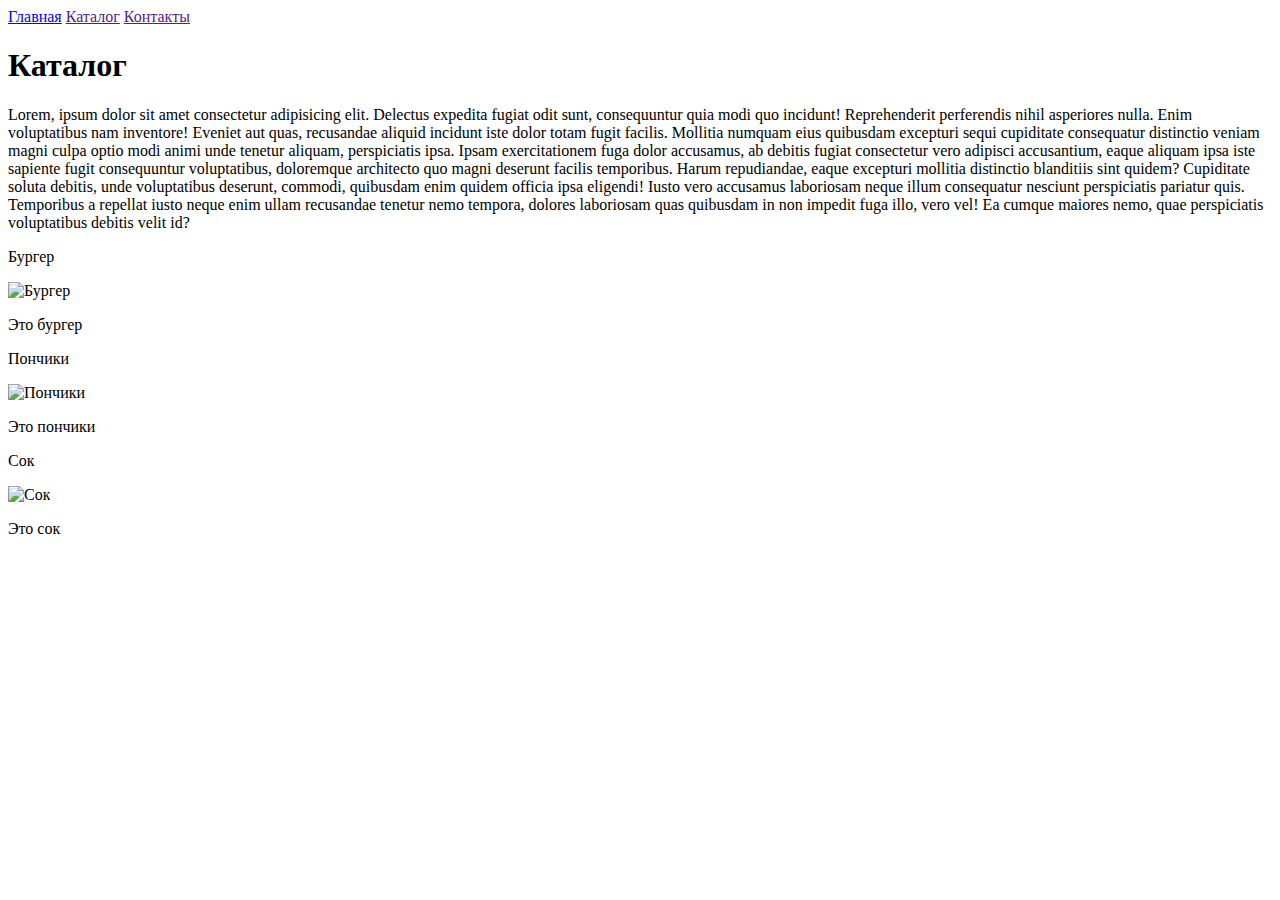
==== catalog/catalog.html @ b2ac6fee "first hw" ====
<!DOCTYPE html>
<html lang="en">

<head>
    <meta charset="UTF-8">
    <meta name="viewport" content="width=device-width, initial-scale=1.0">
    <title>Document</title>
</head>

<body>
    <a href="../index.html">Главная</a>
    <a href="">Каталог</a>
    <a href="">Контакты</a>
    <h1>Каталог</h1>
    <P>Lorem, ipsum dolor sit amet consectetur adipisicing elit. Delectus expedita fugiat odit sunt, consequuntur quia modi quo incidunt! Reprehenderit perferendis nihil asperiores nulla. Enim voluptatibus nam inventore! Eveniet aut quas, recusandae aliquid
        incidunt iste dolor totam fugit facilis. Mollitia numquam eius quibusdam excepturi sequi cupiditate consequatur distinctio veniam magni culpa optio modi animi unde tenetur aliquam, perspiciatis ipsa. Ipsam exercitationem fuga dolor accusamus,
        ab debitis fugiat consectetur vero adipisci accusantium, eaque aliquam ipsa iste sapiente fugit consequuntur voluptatibus, doloremque architecto quo magni deserunt facilis temporibus. Harum repudiandae, eaque excepturi mollitia distinctio blanditiis
        sint quidem? Cupiditate soluta debitis, unde voluptatibus deserunt, commodi, quibusdam enim quidem officia ipsa eligendi! Iusto vero accusamus laboriosam neque illum consequatur nesciunt perspiciatis pariatur quis. Temporibus a repellat iusto
        neque enim ullam recusandae tenetur nemo tempora, dolores laboriosam quas quibusdam in non impedit fuga illo, vero vel! Ea cumque maiores nemo, quae perspiciatis voluptatibus debitis velit id?</P>
    <p>Бургер</p>
    <img src="../img/high-angle-delicious-burger-with-flag.jpg" alt="Бургер" width="400">
    <p>Это бургер</p>

    <P>Пончики</P>
    <img src="../img/tasty-donuts-with-colorful-sprinkles.jpg" alt="Пончики" width="400">
    <P>Это пончики</P>

    <p>Сок</p>
    <img src="../img/mango-shake-fresh-tropical-fruit-smoothies.jpg" alt="Сок" width="400">
    <p>Это сок</p>

</body>

</html>
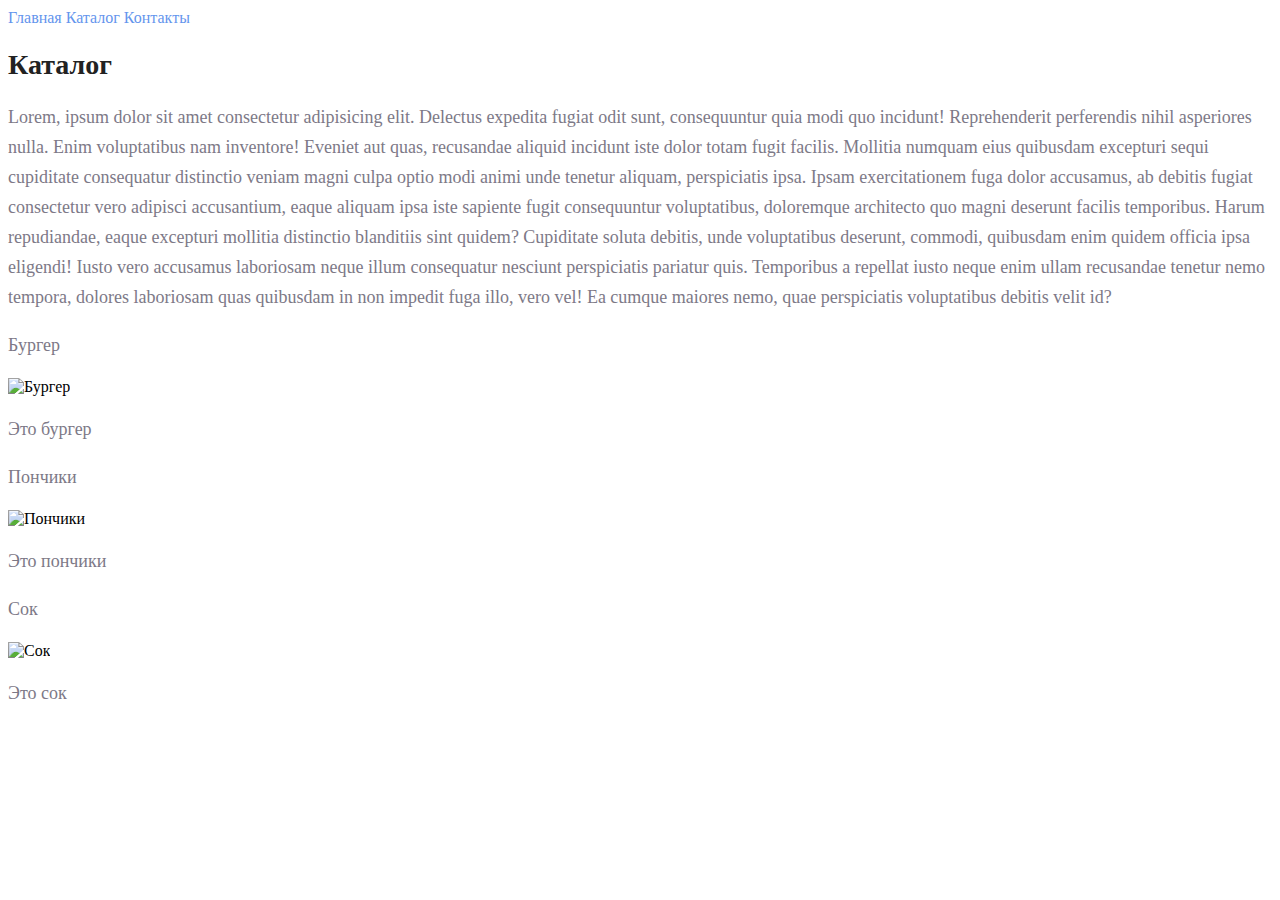
==== commit 1ff09d1d: "HTML2" ====
--- a/catalog/catalog.html
+++ b/catalog/catalog.html
@@ -5,29 +5,30 @@
     <meta charset="UTF-8">
     <meta name="viewport" content="width=device-width, initial-scale=1.0">
     <title>Document</title>
+    <link rel="stylesheet" href="../style.css">
 </head>
 
 <body>
-    <a href="../index.html">Главная</a>
-    <a href="">Каталог</a>
-    <a href="">Контакты</a>
-    <h1>Каталог</h1>
-    <P>Lorem, ipsum dolor sit amet consectetur adipisicing elit. Delectus expedita fugiat odit sunt, consequuntur quia modi quo incidunt! Reprehenderit perferendis nihil asperiores nulla. Enim voluptatibus nam inventore! Eveniet aut quas, recusandae aliquid
+    <a href="../index.html" class="menu">Главная</a>
+    <a href="" class="menu">Каталог</a>
+    <a href="" class="menu">Контакты</a>
+    <h1 class="header1">Каталог</h1>
+    <P class="paragraph">Lorem, ipsum dolor sit amet consectetur adipisicing elit. Delectus expedita fugiat odit sunt, consequuntur quia modi quo incidunt! Reprehenderit perferendis nihil asperiores nulla. Enim voluptatibus nam inventore! Eveniet aut quas, recusandae aliquid
         incidunt iste dolor totam fugit facilis. Mollitia numquam eius quibusdam excepturi sequi cupiditate consequatur distinctio veniam magni culpa optio modi animi unde tenetur aliquam, perspiciatis ipsa. Ipsam exercitationem fuga dolor accusamus,
         ab debitis fugiat consectetur vero adipisci accusantium, eaque aliquam ipsa iste sapiente fugit consequuntur voluptatibus, doloremque architecto quo magni deserunt facilis temporibus. Harum repudiandae, eaque excepturi mollitia distinctio blanditiis
         sint quidem? Cupiditate soluta debitis, unde voluptatibus deserunt, commodi, quibusdam enim quidem officia ipsa eligendi! Iusto vero accusamus laboriosam neque illum consequatur nesciunt perspiciatis pariatur quis. Temporibus a repellat iusto
         neque enim ullam recusandae tenetur nemo tempora, dolores laboriosam quas quibusdam in non impedit fuga illo, vero vel! Ea cumque maiores nemo, quae perspiciatis voluptatibus debitis velit id?</P>
-    <p>Бургер</p>
+    <p class="paragraph">Бургер</p>
     <img src="../img/high-angle-delicious-burger-with-flag.jpg" alt="Бургер" width="400">
-    <p>Это бургер</p>
+    <p class="paragraph">Это бургер</p>
 
-    <P>Пончики</P>
+    <P class="paragraph">Пончики</P>
     <img src="../img/tasty-donuts-with-colorful-sprinkles.jpg" alt="Пончики" width="400">
-    <P>Это пончики</P>
+    <P class="paragraph">Это пончики</P>
 
-    <p>Сок</p>
+    <p class="paragraph">Сок</p>
     <img src="../img/mango-shake-fresh-tropical-fruit-smoothies.jpg" alt="Сок" width="400">
-    <p>Это сок</p>
+    <p class="paragraph">Это сок</p>
 
 </body>
 
--- a/style.css
+++ b/style.css
@@ -0,0 +1,32 @@
+a {
+    text-decoration: none;
+}
+
+.menu {
+    color: cornflowerblue;
+    font-size: 16px;
+    line-height: 20px;
+}
+
+.header1 {
+    color: #222222;
+    font-size: 28px;
+    line-height: 36px;
+    font-weight: bold;
+}
+
+.paragraph {
+    font-style: normal;
+    font-weight: 300;
+    font-size: 18px;
+    line-height: 30px;
+    color: #7d7987
+}
+
+.header2 {
+    color: coral;
+    font-style: normal;
+    font-weight: 700;
+    font-size: 36px;
+    line-height: 80px;
+}